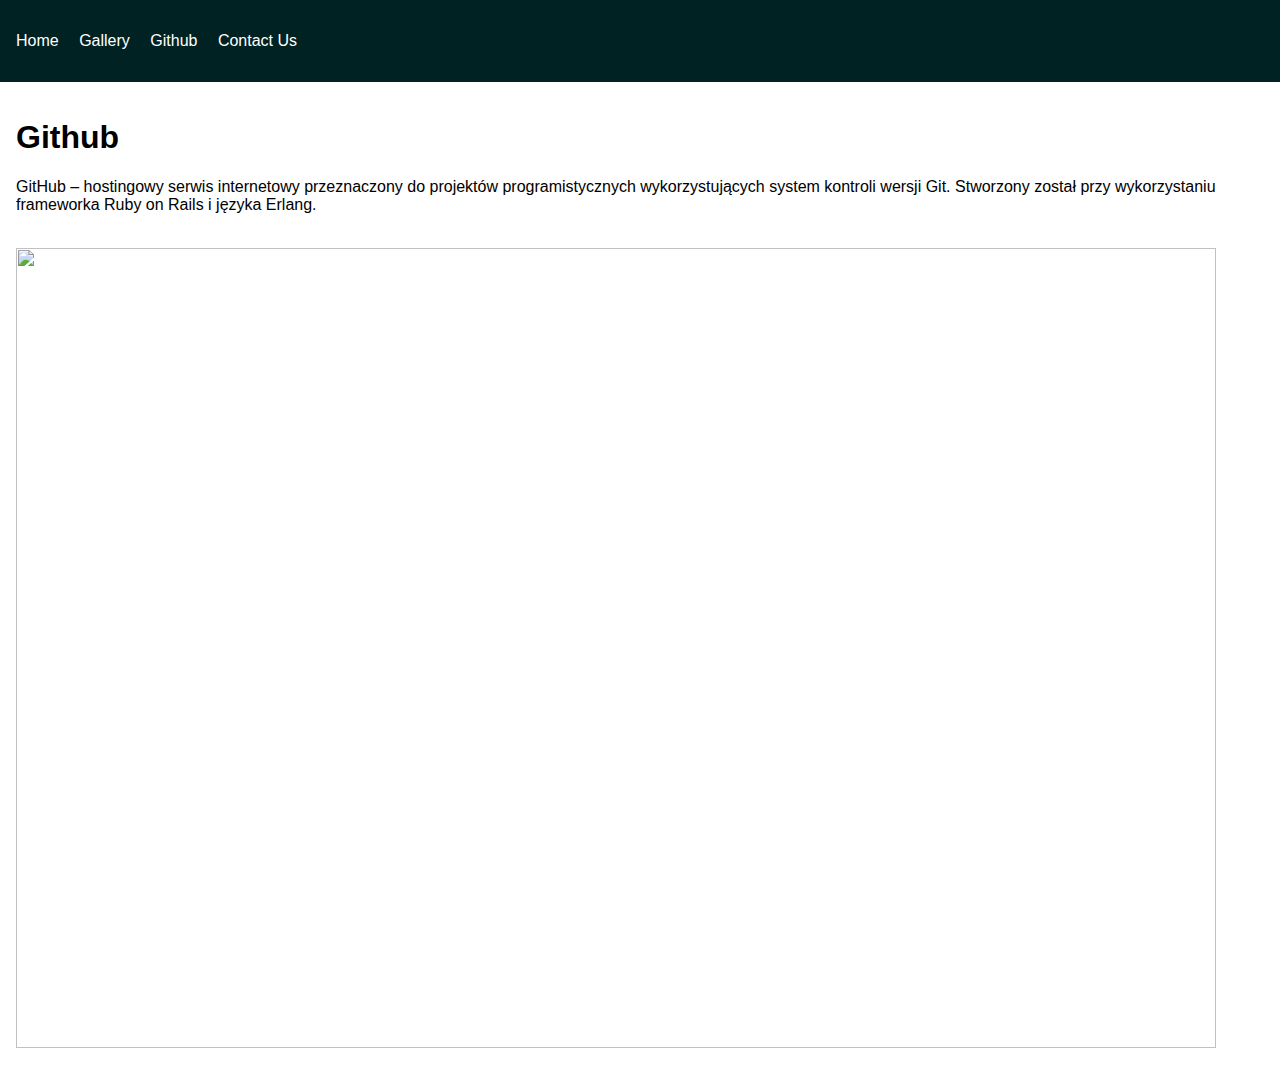
==== about.html @ 414fde95 "Add files via upload" ====
<!DOCTYPE html>
<html lang="en">
<head>
    <meta charset="UTF-8">
    <meta name="viewport" content="width=device-width, initial-scale=1.0">
    <title>Więcej</title>
    <link rel="stylesheet" href="cssstyles.css">
</head>
<body>
    <header>
        <nav>
            <ul>
                <li><a href="index.html">Home</a></li>
                <li><a href="gallery.html">Gallery</a></li>
                <li><a href="about.html">Github</a></li>
                <li><a href="contact.html">Contact Us</a></li>
            </ul>
        </nav>
    </header>
    <main>
        <h1>Github</h1>
        <p>GitHub – hostingowy serwis internetowy przeznaczony do projektów programistycznych wykorzystujących system kontroli wersji Git. Stworzony został przy wykorzystaniu frameworka Ruby on Rails i języka Erlang.</p> <br>
		<img src="https://miro.medium.com/v2/resize:fit:1100/1*CWFkh5z8oa6dZfn5_gkKKQ.jpeg", width="1200", height="800">
    </main>
    
</body>
</html>
---- cssstyles.css ----
body {
    font-family: Arial, sans-serif;
    margin: 0;
    padding: 0;
}

header {
    background-color: #022;
    color: white;
    padding: 1rem;
}

nav ul {
    list-style-type: none;
    padding: 0;
}

nav ul li {
    display: inline;
    margin-right: 1rem;
}

nav ul li a {
    color: white;
    text-decoration: none;
}

main {
    padding: 1rem;
}

.gallery img {
    width: 600px;
    height: 300px;
    margin: 5px;
}

.contact img {
    width: 400px;
    height: 400px;
    margin: 5px;
}

.animation1 {
    width: 100px;
    height: 100px;
    background-color: red;
    margin: 1rem 0;
    animation: move 2s infinite;
}

@keyframes move {
    0% { transform: translateX(0); }
    50% { transform: translateX(100px); }
    100% { transform: translateX(0); }
}

.animation2 {
    width: 100px;
    height: 100px;
    background-color: blue;
    margin: 1rem 0;
    animation: move 2s infinite;
}
.animation3 {
    width: 100px;
    height: 100px;
    background-color: green;
    margin: 1rem 0;
    animation: move 2s infinite;
}
@keyframes scale {
    0% { transform: scale(1); }
    50% { transform: scale(1.5); }
    100% { transform: scale(1); }
}

.video-container {
    text-align: center;
    margin: 2rem 0;
}
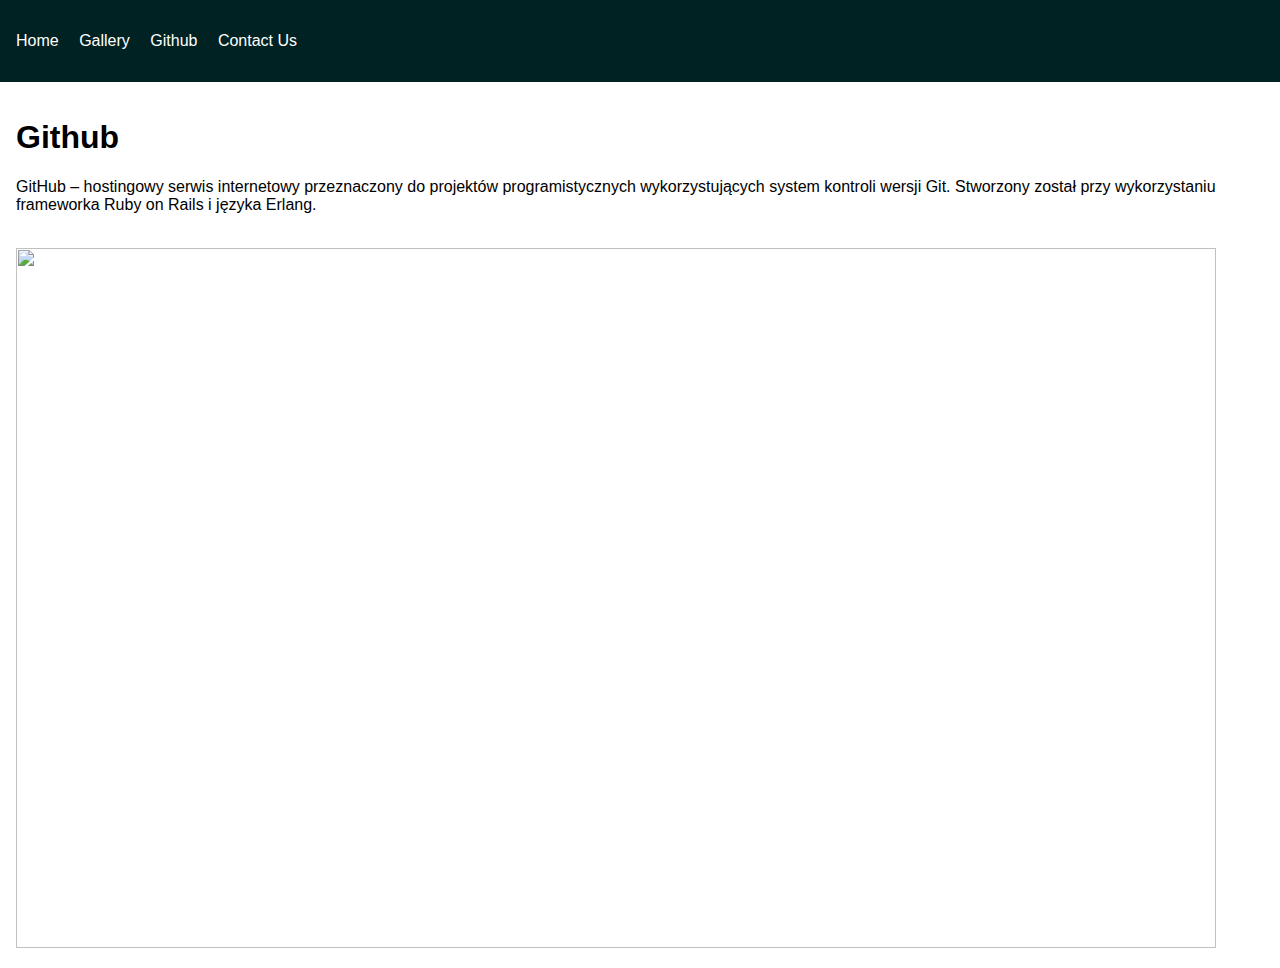
==== commit b3fa4460: "Update about.html" ====
--- a/about.html
+++ b/about.html
@@ -20,7 +20,7 @@
     <main>
         <h1>Github</h1>
         <p>GitHub – hostingowy serwis internetowy przeznaczony do projektów programistycznych wykorzystujących system kontroli wersji Git. Stworzony został przy wykorzystaniu frameworka Ruby on Rails i języka Erlang.</p> <br>
-		<img src="https://miro.medium.com/v2/resize:fit:1100/1*CWFkh5z8oa6dZfn5_gkKKQ.jpeg", width="1200", height="800">
+		<img src="https://miro.medium.com/v2/resize:fit:1100/1*CWFkh5z8oa6dZfn5_gkKKQ.jpeg", width="1200", height="700">
     </main>
     
 </body>
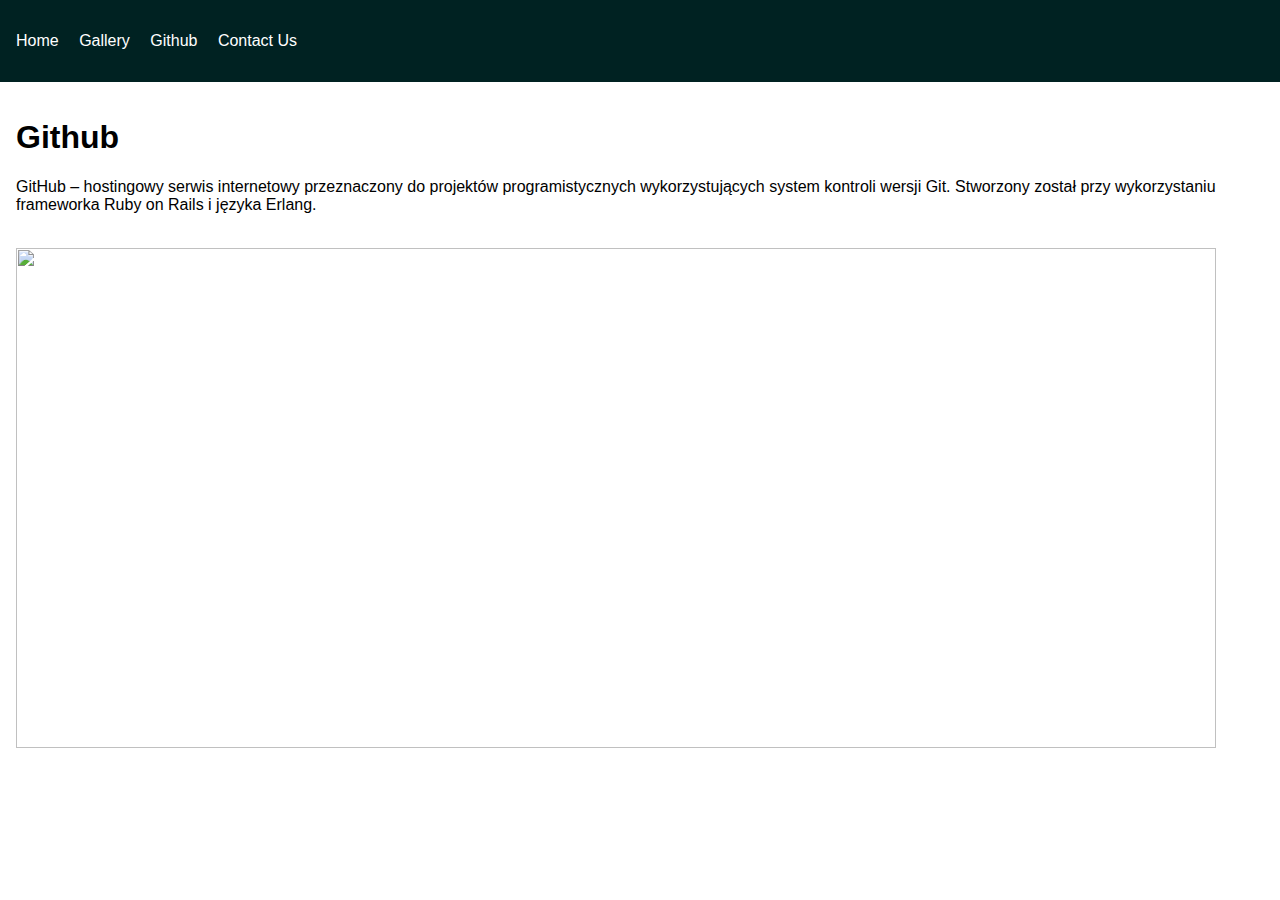
==== commit 27275b5c: "Update about.html" ====
--- a/about.html
+++ b/about.html
@@ -20,7 +20,7 @@
     <main>
         <h1>Github</h1>
         <p>GitHub – hostingowy serwis internetowy przeznaczony do projektów programistycznych wykorzystujących system kontroli wersji Git. Stworzony został przy wykorzystaniu frameworka Ruby on Rails i języka Erlang.</p> <br>
-		<img src="https://miro.medium.com/v2/resize:fit:1100/1*CWFkh5z8oa6dZfn5_gkKKQ.jpeg", width="1200", height="700">
+		<img src="https://miro.medium.com/v2/resize:fit:1100/1*CWFkh5z8oa6dZfn5_gkKKQ.jpeg", width="1200", height="500">
     </main>
     
 </body>
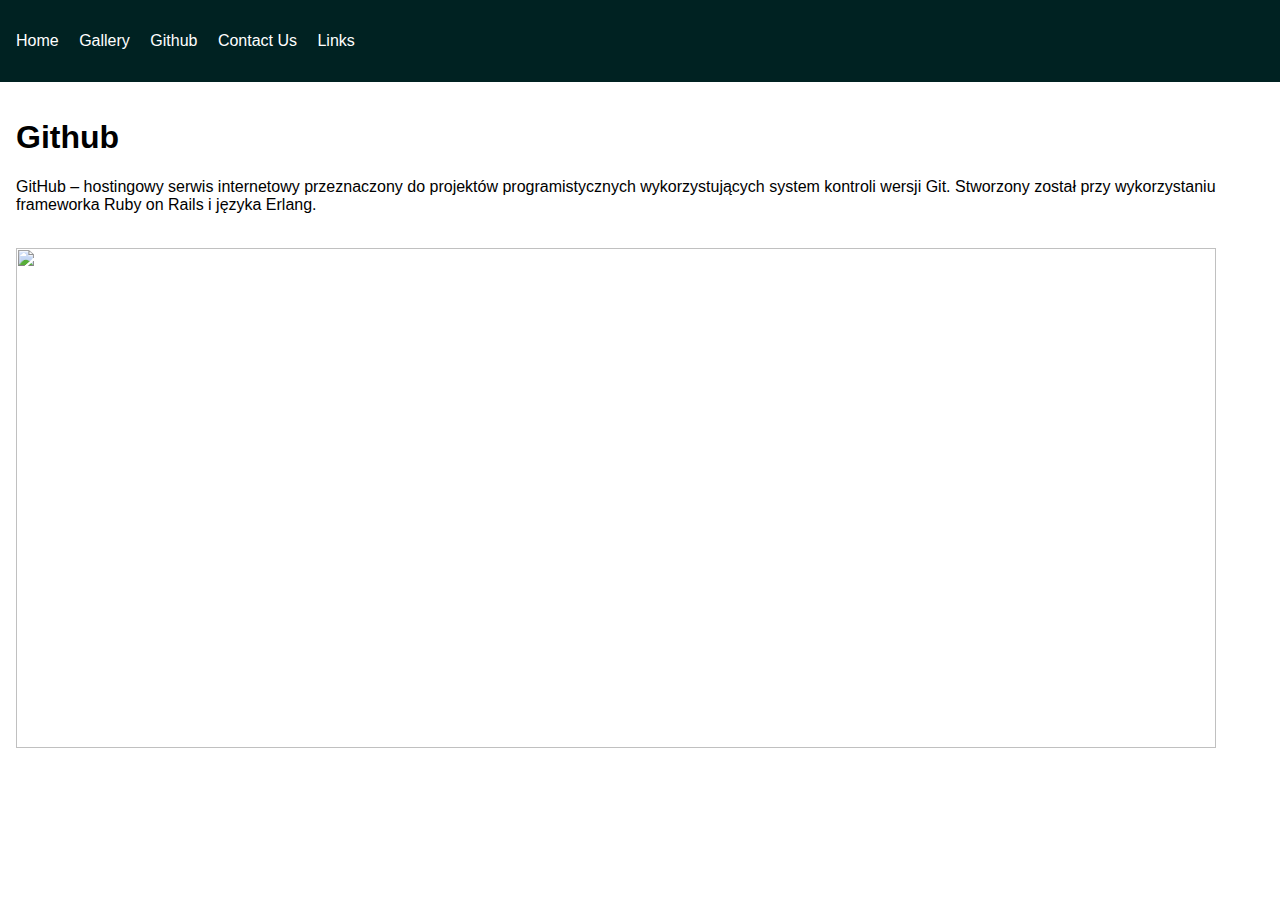
==== commit 4be6052a: "Update about.html" ====
--- a/about.html
+++ b/about.html
@@ -14,6 +14,7 @@
                 <li><a href="gallery.html">Gallery</a></li>
                 <li><a href="about.html">Github</a></li>
                 <li><a href="contact.html">Contact Us</a></li>
+		<li><a href="links.html">Links</a></li>
             </ul>
         </nav>
     </header>
